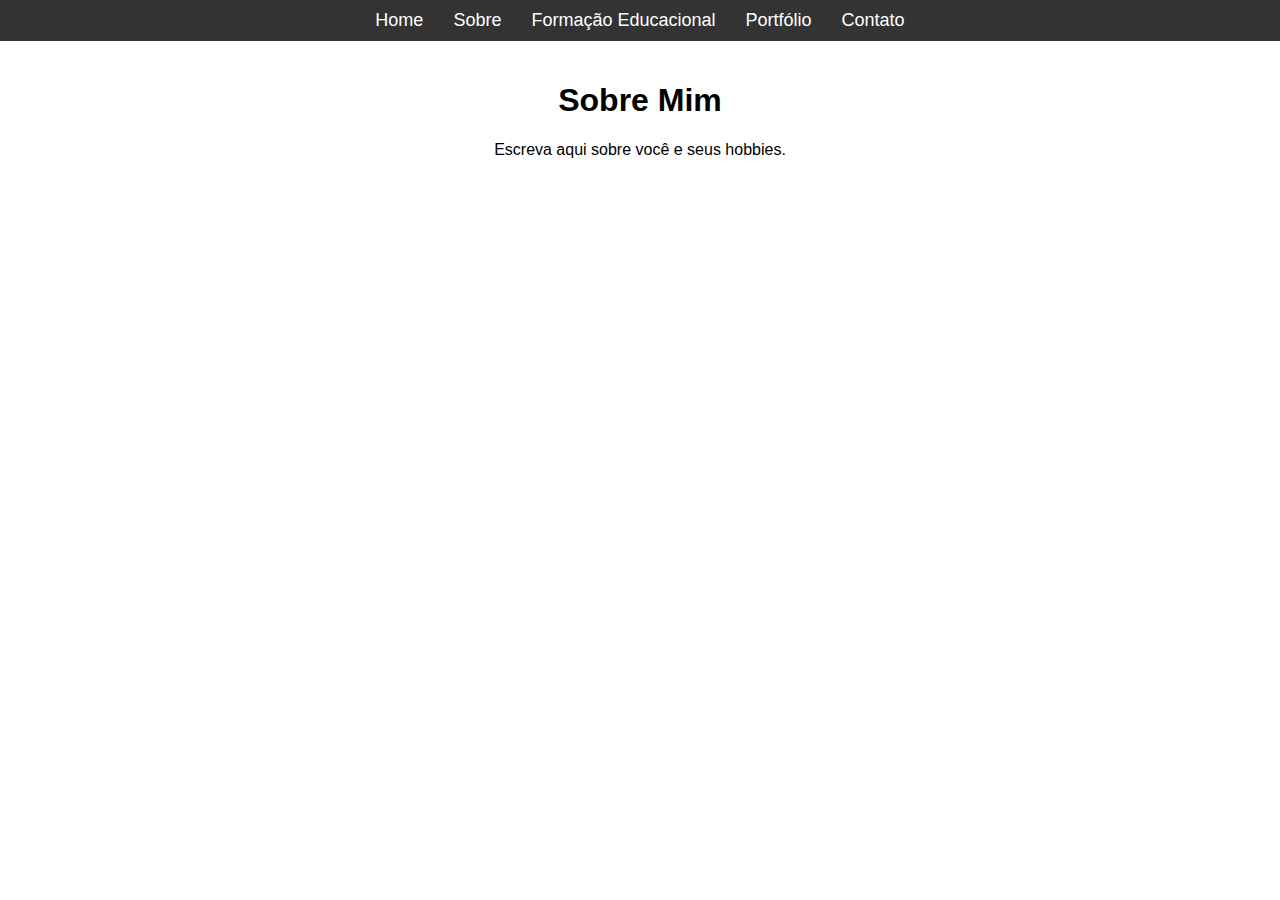
==== about.html @ 787d2f8e "Update about.html" ====
<!DOCTYPE html>
<html lang="pt-BR">
<head>
    <meta charset="UTF-8">
    <meta name="viewport" content="width=device-width, initial-scale=1.0">
    <title>Sobre</title>
    <link rel="stylesheet" href="styles.css">
</head>
<body>
    <header>
        <nav>
            <ul>
                <li><a href="index.html">Home</a></li>
                <li><a href="about.html">Sobre</a></li>
                <li><a href="education.html">Formação Educacional</a></li>
                <li><a href="portfolio.html">Portfólio</a></li>
                <li><a href="contact.html">Contato</a></li>
            </ul>
        </nav>
    </header>
    <main>
        <h1>Sobre Mim</h1>
        <p>Escreva aqui sobre você e seus hobbies.</p>
    </main>
</body>
</html>
---- styles.css ----
/* Definindo estilo básico para o corpo do site */
body {
    font-family: Arial, sans-serif;
    margin: 0;
    padding: 0;
}

/* Estilizando o cabeçalho e o menu de navegação */
header {
    background-color: #333;
    padding: 10px 0;
}

/* Estilizando a lista do menu */
nav ul {
    list-style-type: none;
    padding: 0;
    margin: 0;
    display: flex;
    justify-content: center;
}

/* Estilizando os itens do menu */
nav ul li {
    margin: 0 15px;
}

/* Estilizando os links do menu */
nav ul li a {
    color: white;
    text-decoration: none;
    font-size: 18px;
}

/* Adicionando efeito de hover nos links do menu */
nav ul li a:hover {
    text-decoration: underline;
}

/* Estilizando a seção principal */
main {
    padding: 20px;
    text-align: center;
}

/* Estilizando o formulário de contato */
form {
    max-width: 600px;
    margin: 0 auto;
    text-align: left;
}

/* Estilizando os labels */
label {
    display: block;
    margin-bottom: 8px;
}

/* Estilizando os campos de entrada e textarea */
input[type="text"],
input[type="email"],
textarea {
    width: 100%;
    padding: 10px;
    margin-bottom: 20px;
    border: 1px solid #ccc;
    border-radius: 4px;
}

/* Estilizando o botão de envio */
input[type="submit"] {
    background-color: #333;
    color: white;
    padding: 10px 20px;
    border: none;
    border-radius: 4px;
    cursor: pointer;
}

/* Efeito de hover no botão de envio */
input[type="submit"]:hover {
    background-color: #555;
}
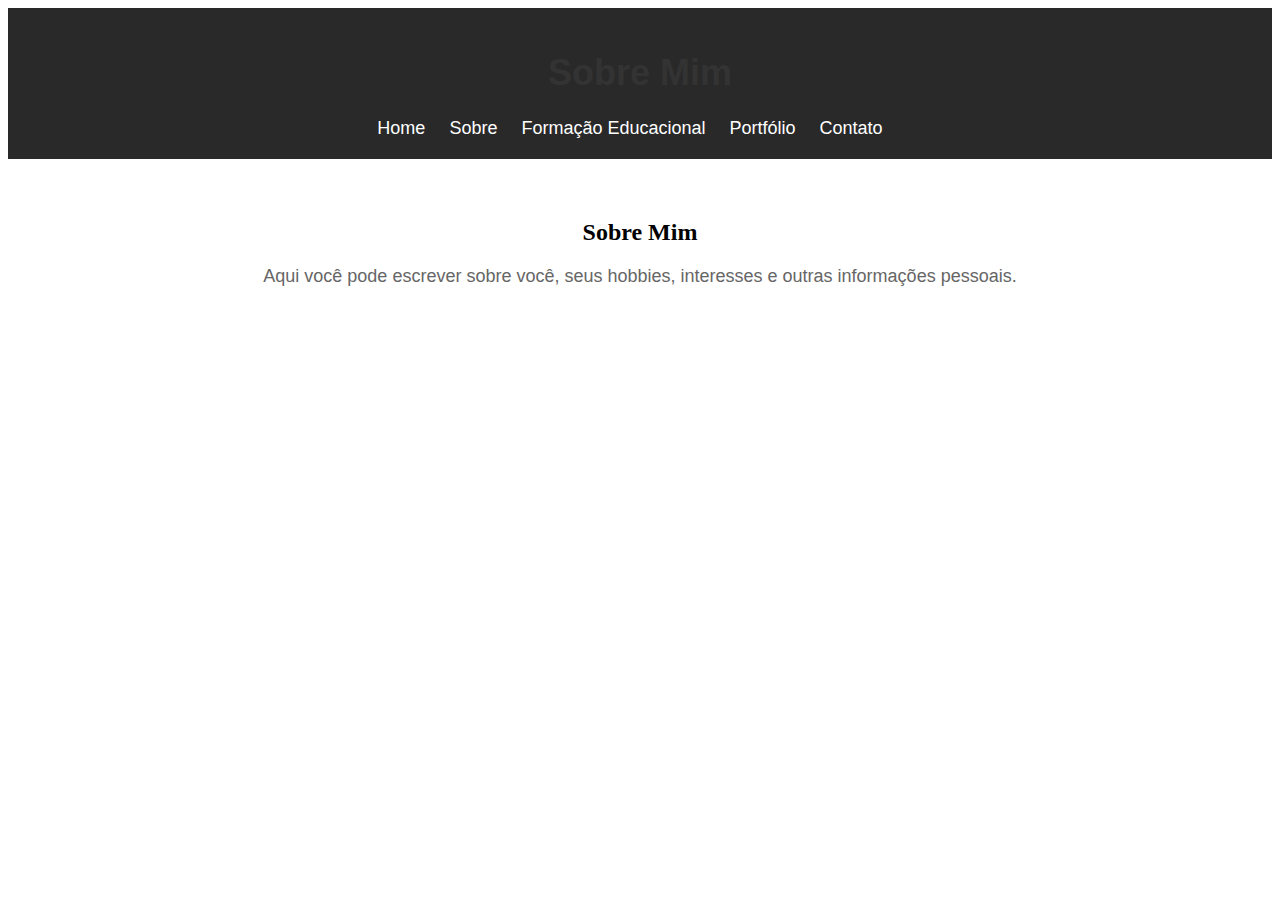
==== commit cafa973a: "Update about.html" ====
--- a/about.html
+++ b/about.html
@@ -3,11 +3,12 @@
 <head>
     <meta charset="UTF-8">
     <meta name="viewport" content="width=device-width, initial-scale=1.0">
-    <title>Sobre</title>
+    <title>Sobre Mim - Portfólio Pessoal</title>
     <link rel="stylesheet" href="styles.css">
 </head>
 <body>
     <header>
+        <h1 class="header-title">Sobre Mim</h1>
         <nav>
             <ul>
                 <li><a href="index.html">Home</a></li>
@@ -19,8 +20,11 @@
         </nav>
     </header>
     <main>
-        <h1>Sobre Mim</h1>
-        <p>Escreva aqui sobre você e seus hobbies.</p>
+        <div class="about-content">
+            <h2>Sobre Mim</h2>
+            <p>Aqui você pode escrever sobre você, seus hobbies, interesses e outras informações pessoais.</p>
+        </div>
     </main>
 </body>
 </html>
+
--- a/styles.css
+++ b/styles.css
@@ -1,83 +1,48 @@
-/* Definindo estilo básico para o corpo do site */
-body {
-    font-family: Arial, sans-serif;
-    margin: 0;
-    padding: 0;
+/* Estilos para o cabeçalho e o menu de navegação */
+header {
+    background-color: #292929;
+    padding: 20px 0;
+    text-align: center;
 }
 
-/* Estilizando o cabeçalho e o menu de navegação */
-header {
-    background-color: #333;
-    padding: 10px 0;
-}
-
-/* Estilizando a lista do menu */
 nav ul {
     list-style-type: none;
     padding: 0;
     margin: 0;
-    display: flex;
-    justify-content: center;
 }
 
-/* Estilizando os itens do menu */
 nav ul li {
-    margin: 0 15px;
+    display: inline;
+    margin-right: 20px;
 }
 
-/* Estilizando os links do menu */
 nav ul li a {
-    color: white;
+    color: #fff;
     text-decoration: none;
     font-size: 18px;
+    font-family: 'Arial', sans-serif;
+    transition: all 0.3s ease-in-out;
 }
 
-/* Adicionando efeito de hover nos links do menu */
 nav ul li a:hover {
-    text-decoration: underline;
+    color: #FF4500; /* Cor laranja para o hover */
 }
 
-/* Estilizando a seção principal */
+/* Estilos para o conteúdo principal */
 main {
-    padding: 20px;
+    padding: 40px;
     text-align: center;
 }
 
-/* Estilizando o formulário de contato */
-form {
-    max-width: 600px;
-    margin: 0 auto;
-    text-align: left;
+h1 {
+    font-size: 36px;
+    color: #333;
+    font-family: 'Arial', sans-serif;
 }
 
-/* Estilizando os labels */
-label {
-    display: block;
-    margin-bottom: 8px;
+p {
+    font-size: 18px;
+    color: #666;
+    font-family: 'Arial', sans-serif;
+    margin-top: 20px;
 }
-
-/* Estilizando os campos de entrada e textarea */
-input[type="text"],
-input[type="email"],
-textarea {
-    width: 100%;
-    padding: 10px;
-    margin-bottom: 20px;
-    border: 1px solid #ccc;
-    border-radius: 4px;
-}
-
-/* Estilizando o botão de envio */
-input[type="submit"] {
-    background-color: #333;
-    color: white;
-    padding: 10px 20px;
-    border: none;
-    border-radius: 4px;
-    cursor: pointer;
-}
-
-/* Efeito de hover no botão de envio */
-input[type="submit"]:hover {
-    background-color: #555;
-}
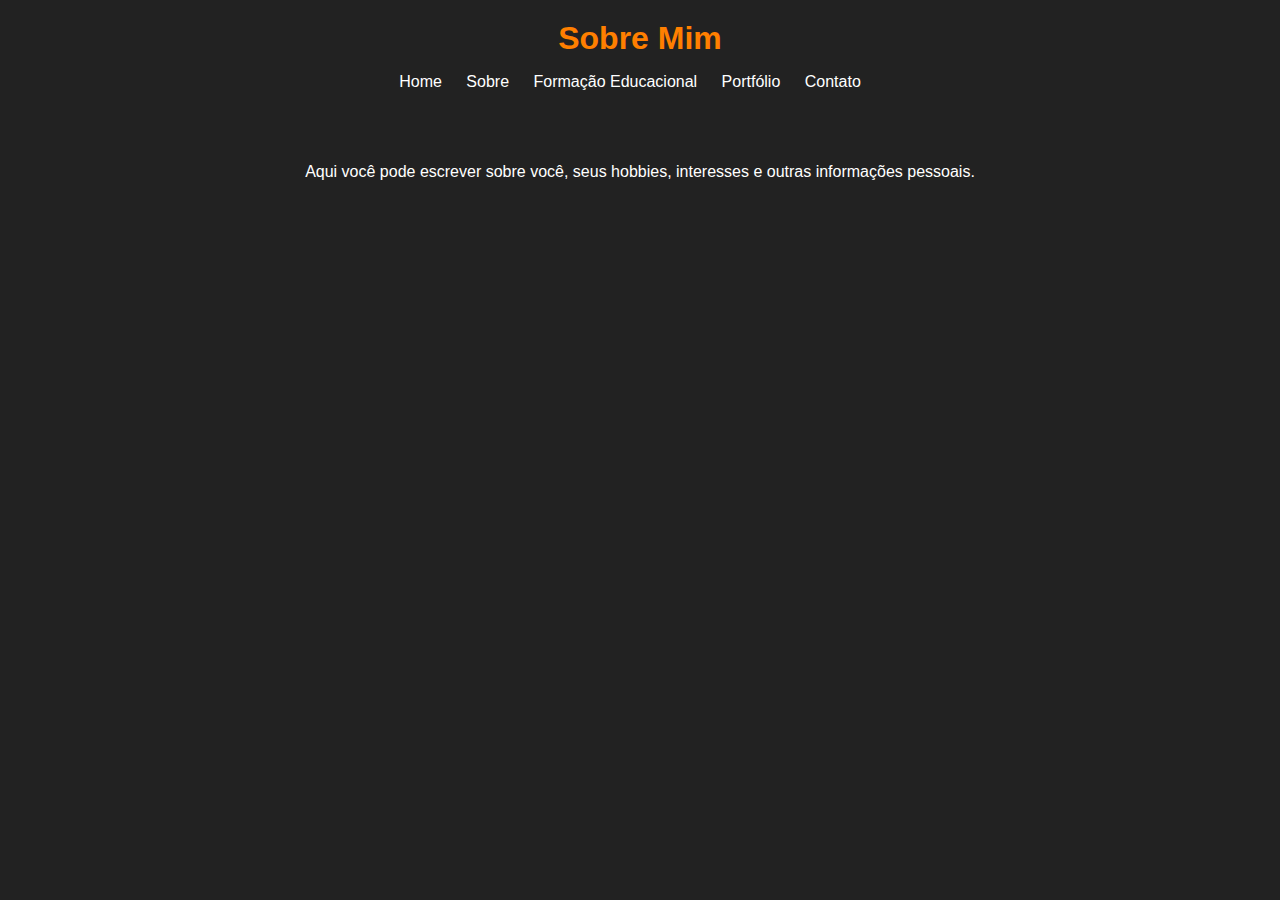
==== commit cebfa1b3: "Update about.html" ====
--- a/about.html
+++ b/about.html
@@ -20,11 +20,10 @@
         </nav>
     </header>
     <main>
-        <div class="about-content">
-            <h2>Sobre Mim</h2>
-            <p>Aqui você pode escrever sobre você, seus hobbies, interesses e outras informações pessoais.</p>
-        </div>
+        <p>Aqui você pode escrever sobre você, seus hobbies, interesses e outras informações pessoais.</p>
     </main>
 </body>
 </html>
 
+
+
--- a/styles.css
+++ b/styles.css
@@ -1,14 +1,29 @@
-/* Estilos para o cabeçalho e o menu de navegação */
-header {
-    background-color: #292929;
-    padding: 20px 0;
-    text-align: center;
+/* Estilos gerais */
+body, html {
+    margin: 0;
+    padding: 0;
+    font-family: 'Arial', sans-serif;
+    background-color: #222;
+    color: #fff;
 }
 
+/* Estilos para o cabeçalho */
+header {
+    background-color: #222;
+    text-align: center;
+    padding: 20px;
+}
+
+.header-title {
+    margin: 0;
+    font-family: 'Tahoma', sans-serif;
+    color: #ff7f00;
+}
+
+/* Estilos para o menu de navegação */
 nav ul {
     list-style-type: none;
     padding: 0;
-    margin: 0;
 }
 
 nav ul li {
@@ -17,32 +32,76 @@
 }
 
 nav ul li a {
+    text-decoration: none;
     color: #fff;
-    text-decoration: none;
-    font-size: 18px;
-    font-family: 'Arial', sans-serif;
-    transition: all 0.3s ease-in-out;
-}
-
-nav ul li a:hover {
-    color: #FF4500; /* Cor laranja para o hover */
+    font-family: 'Verdana', sans-serif;
 }
 
 /* Estilos para o conteúdo principal */
 main {
-    padding: 40px;
     text-align: center;
+    padding: 20px;
 }
 
-h1 {
-    font-size: 36px;
-    color: #333;
-    font-family: 'Arial', sans-serif;
+/* Estilos para os links */
+a {
+    color: #ff7f00;
 }
 
-p {
-    font-size: 18px;
-    color: #666;
-    font-family: 'Arial', sans-serif;
-    margin-top: 20px;
+a:hover {
+    text-decoration: underline;
 }
+
+/* Estilos para o formulário de contato */
+form {
+    max-width: 500px;
+    margin: 0 auto;
+    text-align: left;
+}
+
+label {
+    display: block;
+    margin-bottom: 10px;
+}
+
+input[type="text"],
+input[type="email"],
+textarea {
+    width: 100%;
+    padding: 10px;
+    margin-bottom: 20px;
+    border: 1px solid #ccc;
+    border-radius: 4px;
+}
+
+input[type="submit"] {
+    background-color: #ff7f00;
+    color: #fff;
+    padding: 10px 20px;
+    border: none;
+    border-radius: 4px;
+    cursor: pointer;
+}
+
+input[type="submit"]:hover {
+    background-color: #e65a00;
+}
+
+/* Estilos específicos para a página "Sobre" */
+.about-content {
+    max-width: 800px;
+    margin: 0 auto;
+    background-color: #333;
+    padding: 20px;
+    border-radius: 8px;
+}
+
+.about-content h2 {
+    color: #ff7f00;
+}
+
+.about-content p {
+    color: #fff;
+    line-height: 1.6;
+}
+
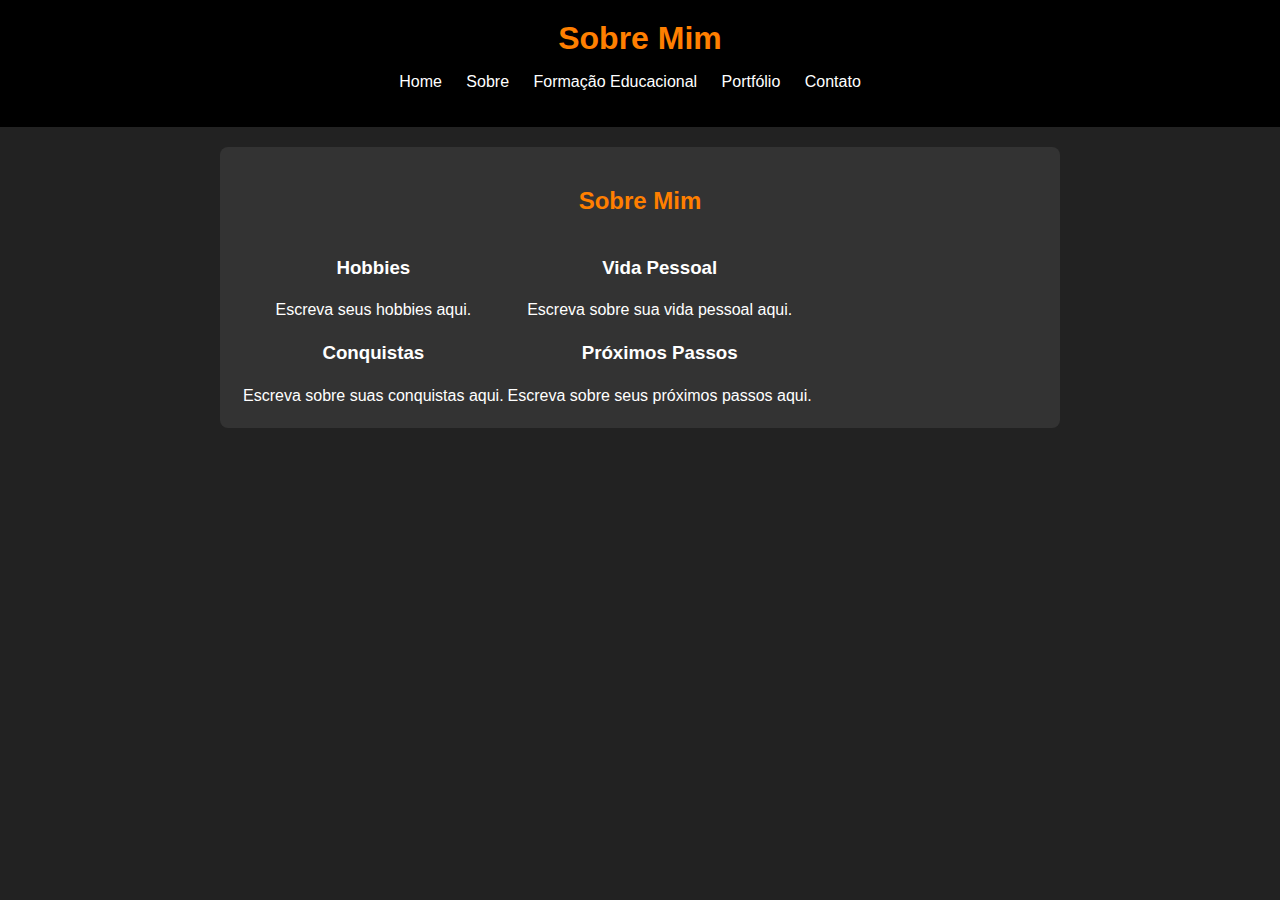
==== commit a5ef7e63: "Update about.html" ====
--- a/about.html
+++ b/about.html
@@ -20,10 +20,31 @@
         </nav>
     </header>
     <main>
-        <p>Aqui você pode escrever sobre você, seus hobbies, interesses e outras informações pessoais.</p>
+        <div class="about-content">
+            <h2>Sobre Mim</h2>
+            <table>
+                <tr>
+                    <td><h3>Hobbies</h3></td>
+                    <td><h3>Vida Pessoal</h3></td>
+                </tr>
+                <tr>
+                    <td>Escreva seus hobbies aqui.</td>
+                    <td>Escreva sobre sua vida pessoal aqui.</td>
+                </tr>
+                <tr>
+                    <td><h3>Conquistas</h3></td>
+                    <td><h3>Próximos Passos</h3></td>
+                </tr>
+                <tr>
+                    <td>Escreva sobre suas conquistas aqui.</td>
+                    <td>Escreva sobre seus próximos passos aqui.</td>
+                </tr>
+            </table>
+        </div>
     </main>
 </body>
 </html>
 
 
 
+
--- a/styles.css
+++ b/styles.css
@@ -3,13 +3,13 @@
     margin: 0;
     padding: 0;
     font-family: 'Arial', sans-serif;
-    background-color: #222;
-    color: #fff;
+    background-color: #222; /* Preto */
+    color: #fff; /* Branco */
 }
 
 /* Estilos para o cabeçalho */
 header {
-    background-color: #222;
+    background-color: #000; /* Preto */
     text-align: center;
     padding: 20px;
 }
@@ -17,7 +17,7 @@
 .header-title {
     margin: 0;
     font-family: 'Tahoma', sans-serif;
-    color: #ff7f00;
+    color: #ff7f00; /* Laranja */
 }
 
 /* Estilos para o menu de navegação */
@@ -33,7 +33,7 @@
 
 nav ul li a {
     text-decoration: none;
-    color: #fff;
+    color: #fff; /* Branco */
     font-family: 'Verdana', sans-serif;
 }
 
@@ -45,7 +45,7 @@
 
 /* Estilos para os links */
 a {
-    color: #ff7f00;
+    color: #ff7f00; /* Laranja */
 }
 
 a:hover {
@@ -75,8 +75,8 @@
 }
 
 input[type="submit"] {
-    background-color: #ff7f00;
-    color: #fff;
+    background-color: #ff7f00; /* Laranja */
+    color: #fff; /* Branco */
     padding: 10px 20px;
     border: none;
     border-radius: 4px;
@@ -84,24 +84,27 @@
 }
 
 input[type="submit"]:hover {
-    background-color: #e65a00;
+    background-color: #e65a00; /* Laranja escuro */
 }
 
 /* Estilos específicos para a página "Sobre" */
 .about-content {
     max-width: 800px;
     margin: 0 auto;
-    background-color: #333;
+    background-color: #333; /* Preto escuro */
     padding: 20px;
     border-radius: 8px;
 }
 
 .about-content h2 {
-    color: #ff7f00;
+    color: #ff7f00; /* Laranja */
 }
 
 .about-content p {
-    color: #fff;
+    color: #fff; /* Branco */
     line-height: 1.6;
 }
 
+    line-height: 1.6;
+}
+
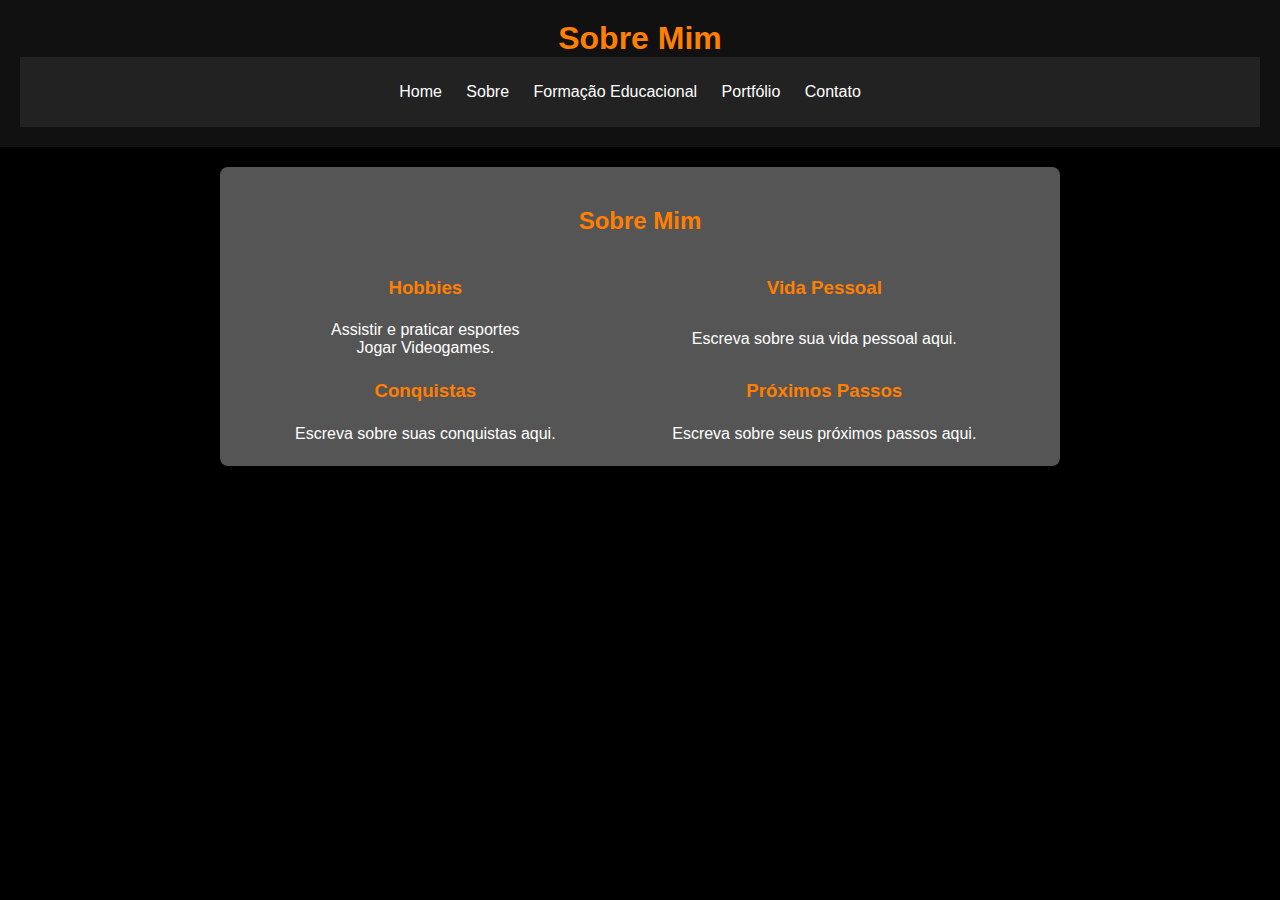
==== commit a025b76b: "Update about.html" ====
--- a/about.html
+++ b/about.html
@@ -28,7 +28,8 @@
                     <td><h3>Vida Pessoal</h3></td>
                 </tr>
                 <tr>
-                    <td>Escreva seus hobbies aqui.</td>
+                    <td>Assistir e praticar esportes<br>
+                        Jogar Videogames.</td>
                     <td>Escreva sobre sua vida pessoal aqui.</td>
                 </tr>
                 <tr>
--- a/styles.css
+++ b/styles.css
@@ -3,13 +3,13 @@
     margin: 0;
     padding: 0;
     font-family: 'Arial', sans-serif;
-    background-color: #222; /* Preto */
+    background-color: #000; /* Preto */
     color: #fff; /* Branco */
 }
 
 /* Estilos para o cabeçalho */
 header {
-    background-color: #000; /* Preto */
+    background-color: #111; /* Preto escuro */
     text-align: center;
     padding: 20px;
 }
@@ -35,6 +35,12 @@
     text-decoration: none;
     color: #fff; /* Branco */
     font-family: 'Verdana', sans-serif;
+}
+
+/* Destaque na barra de menu */
+nav {
+    background-color: #222; /* Preto escuro */
+    padding: 10px 0;
 }
 
 /* Estilos para o conteúdo principal */
@@ -91,7 +97,7 @@
 .about-content {
     max-width: 800px;
     margin: 0 auto;
-    background-color: #333; /* Preto escuro */
+    background-color: #555; /* Preto escuro */
     padding: 20px;
     border-radius: 8px;
 }
@@ -100,11 +106,43 @@
     color: #ff7f00; /* Laranja */
 }
 
-.about-content p {
-    color: #fff; /* Branco */
-    line-height: 1.6;
+.about-content table {
+    width: 100%;
+    margin-top: 20px; /* Adiciona espaço acima da tabela */
 }
 
-    line-height: 1.6;
+.about-content table td {
+    color: #fff; /* Branco */
 }
 
+.about-content h3 {
+    color: #ff7f00; /* Laranja */
+}
+
+/* Estilos específicos para a página "Formação Educacional" */
+.education-content {
+    max-width: 800px;
+    margin: 0 auto;
+    background-color: #333; /* Preto escuro */
+    padding: 20px;
+    border-radius: 8px;
+}
+
+.education-content h2 {
+    color: #ff7f00; /* Laranja */
+}
+
+.education-content table {
+    width: 100%;
+    margin-top: 20px; /* Adiciona espaço acima da tabela */
+}
+
+.education-content table td {
+    color: #fff; /* Branco */
+}
+
+.education-content h3 {
+    color: #ff7f00; /* Laranja */
+}
+
+}
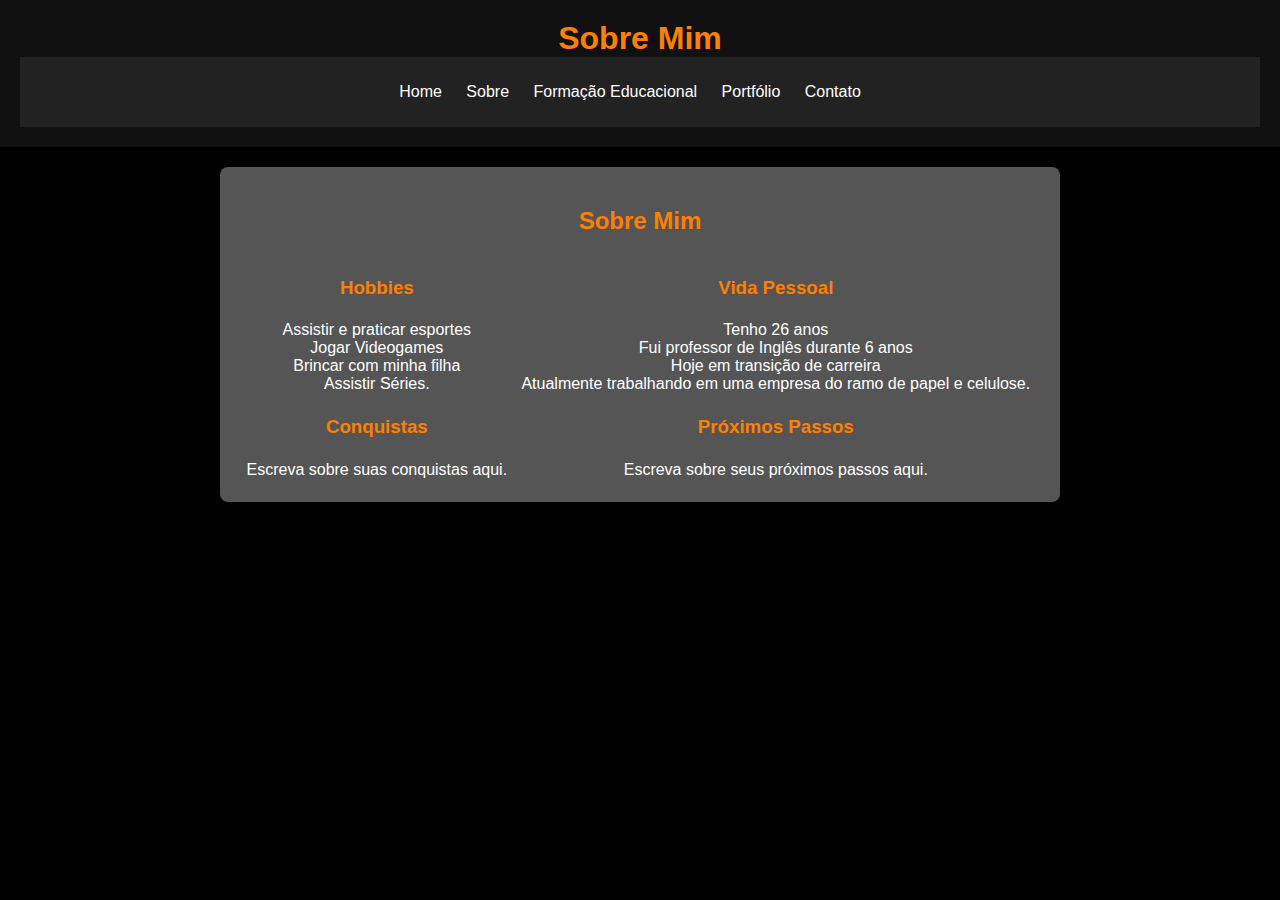
==== commit 45dcf6f3: "Update about.html" ====
--- a/about.html
+++ b/about.html
@@ -29,8 +29,13 @@
                 </tr>
                 <tr>
                     <td>Assistir e praticar esportes<br>
-                        Jogar Videogames.</td>
-                    <td>Escreva sobre sua vida pessoal aqui.</td>
+                        Jogar Videogames<br>
+                        Brincar com minha filha<br>
+                        Assistir Séries.</td>
+                    <td>Tenho 26 anos<br>
+                        Fui professor de Inglês durante 6 anos<br>
+                        Hoje em transição de carreira<br>
+                        Atualmente trabalhando em uma empresa do ramo de papel e celulose.</td>
                 </tr>
                 <tr>
                     <td><h3>Conquistas</h3></td>
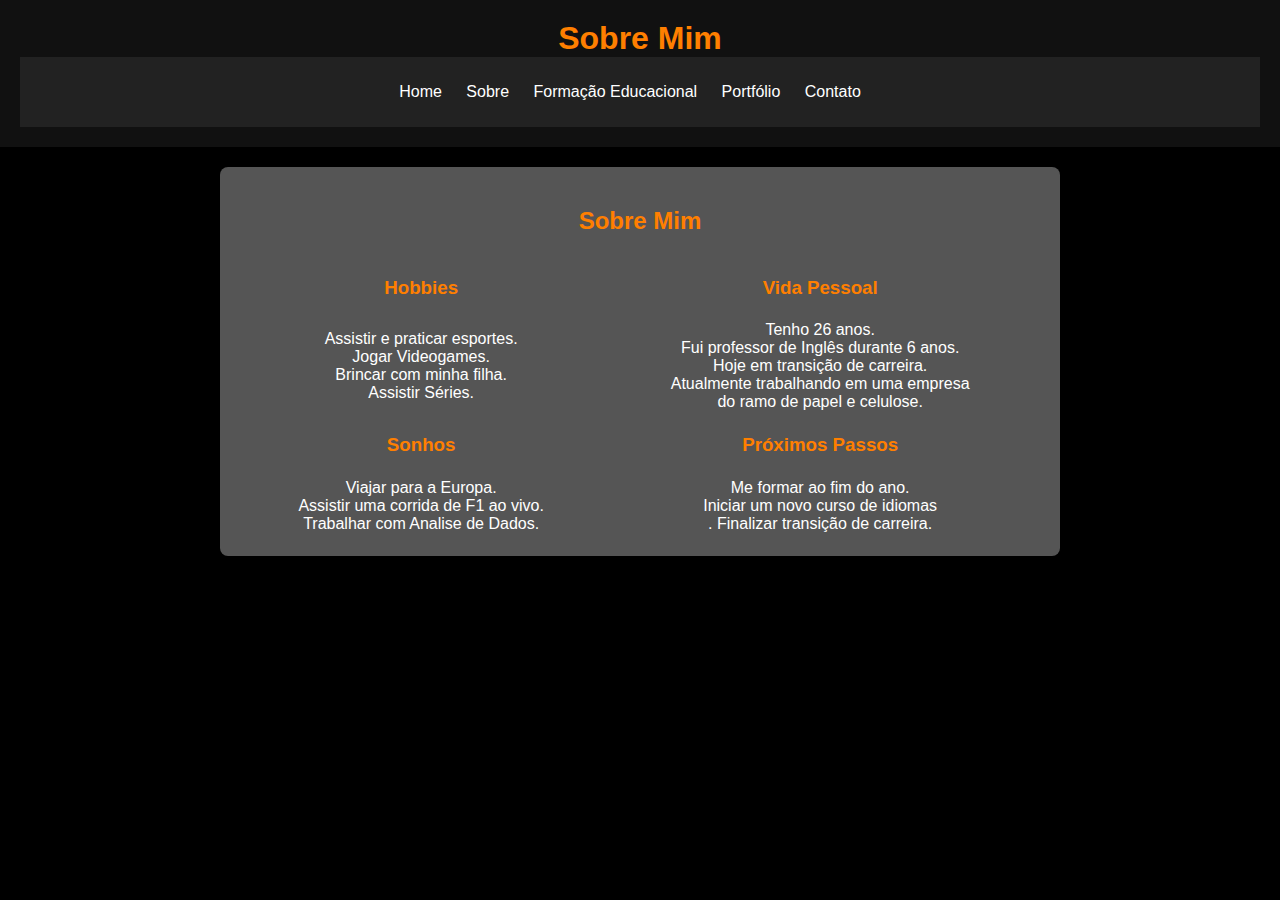
==== commit 7b37121e: "Update about.html" ====
--- a/about.html
+++ b/about.html
@@ -28,22 +28,27 @@
                     <td><h3>Vida Pessoal</h3></td>
                 </tr>
                 <tr>
-                    <td>Assistir e praticar esportes<br>
-                        Jogar Videogames<br>
-                        Brincar com minha filha<br>
+                    <td>Assistir e praticar esportes.<br>
+                        Jogar Videogames.<br>
+                        Brincar com minha filha.<br>
                         Assistir Séries.</td>
-                    <td>Tenho 26 anos<br>
-                        Fui professor de Inglês durante 6 anos<br>
-                        Hoje em transição de carreira<br>
-                        Atualmente trabalhando em uma empresa do ramo de papel e celulose.</td>
+                    <td>Tenho 26 anos.<br>
+                        Fui professor de Inglês durante 6 anos.<br>
+                        Hoje em transição de carreira.<br>
+                        Atualmente trabalhando em uma empresa<br>
+                        do ramo de papel e celulose.</td>
                 </tr>
                 <tr>
-                    <td><h3>Conquistas</h3></td>
+                    <td><h3>Sonhos</h3></td>
                     <td><h3>Próximos Passos</h3></td>
                 </tr>
                 <tr>
-                    <td>Escreva sobre suas conquistas aqui.</td>
-                    <td>Escreva sobre seus próximos passos aqui.</td>
+                    <td>Viajar para a Europa.<br>
+                        Assistir uma corrida de F1 ao vivo.<br>
+                        Trabalhar com Analise de Dados.</td>
+                    <td>Me formar ao fim do ano.<br>
+                        Iniciar um novo curso de idiomas<br>.
+                        Finalizar transição de carreira.</td>
                 </tr>
             </table>
         </div>
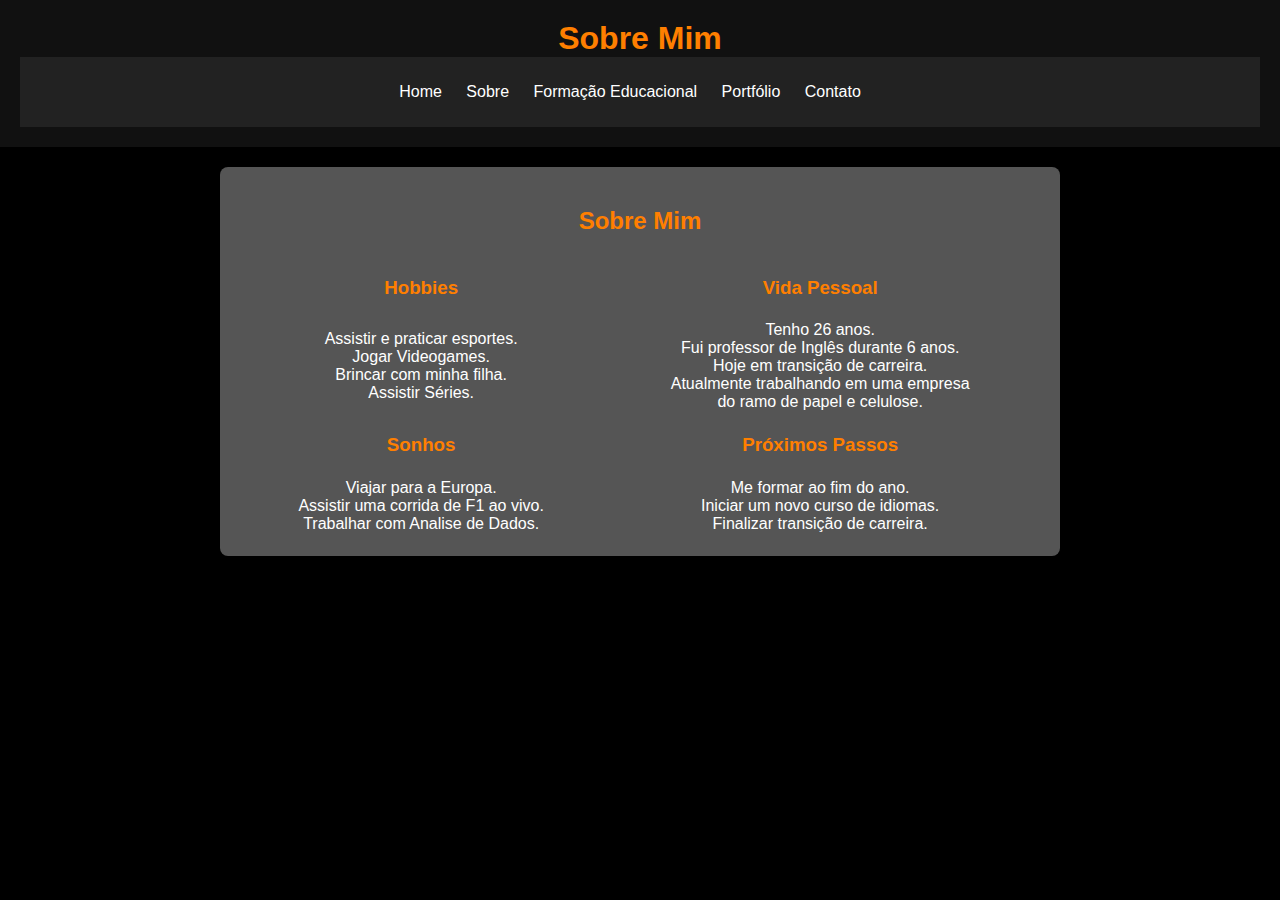
==== commit 78f1ca59: "Update about.html" ====
--- a/about.html
+++ b/about.html
@@ -47,7 +47,7 @@
                         Assistir uma corrida de F1 ao vivo.<br>
                         Trabalhar com Analise de Dados.</td>
                     <td>Me formar ao fim do ano.<br>
-                        Iniciar um novo curso de idiomas<br>.
+                        Iniciar um novo curso de idiomas.<br>
                         Finalizar transição de carreira.</td>
                 </tr>
             </table>
